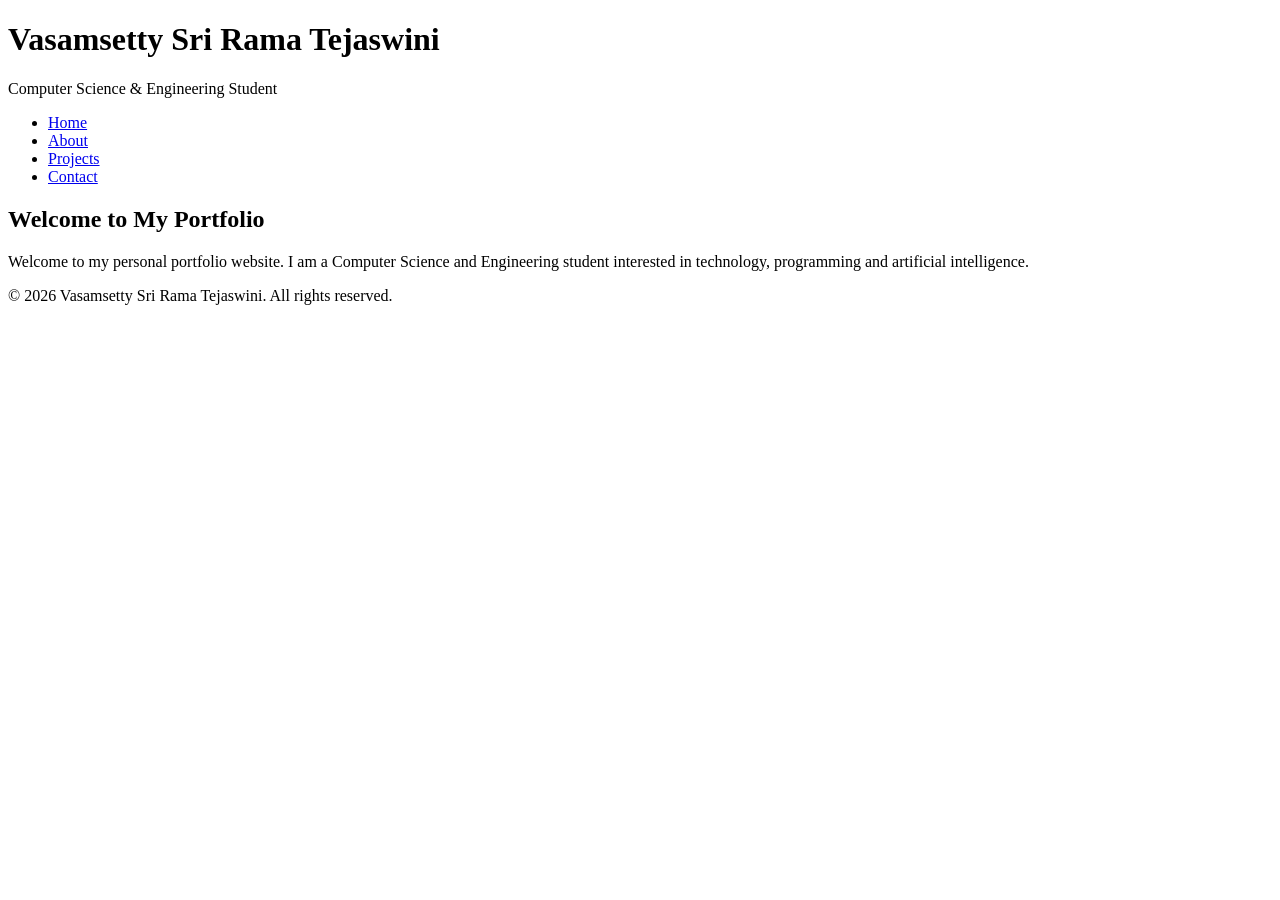
==== index.html @ 848265bd "Add portfolio website" ====
<!DOCTYPE html>
<html lang="en">

<head>
    <meta charset="UTF-8">

    <meta name="viewport" content="width=device-width, initial-scale=1.0">

    <meta name="description"
        content="Personal portfolio of Vasamsetty Sri Rama Tejaswini, a Computer Science and Engineering student specializing in Artificial Intelligence and Machine Learning.">

    <meta name="author" content="Vasamsetty Sri Rama Tejaswini">

    <title>Vasamsetty Sri Rama Tejaswini | Portfolio</title>

    <link rel="stylesheet" href="css/style.css">
</head>

<body>

    <header>
        <h1>Vasamsetty Sri Rama Tejaswini</h1>
        <p>Computer Science &amp; Engineering Student</p>
    </header>

    <nav aria-label="Main navigation">
        <ul>
            <li>
                <a href="index.html" aria-current="page">Home</a>
            </li>

            <li>
                <a href="about.html">About</a>
            </li>

            <li>
                <a href="projects.html">Projects</a>
            </li>

            <li>
                <a href="contact.html">Contact</a>
            </li>
        </ul>
    </nav>

    <main>

        <section aria-labelledby="welcome-heading">

            <h2 id="welcome-heading">Welcome to My Portfolio</h2>

            <p>
                Welcome to my personal portfolio website.
                I am a Computer Science and Engineering student
                interested in technology, programming and
                artificial intelligence.
            </p>

        </section>

    </main>

    <footer>
        <p>&copy; 2026 Vasamsetty Sri Rama Tejaswini. All rights reserved.</p>
    </footer>

</body>

</html>
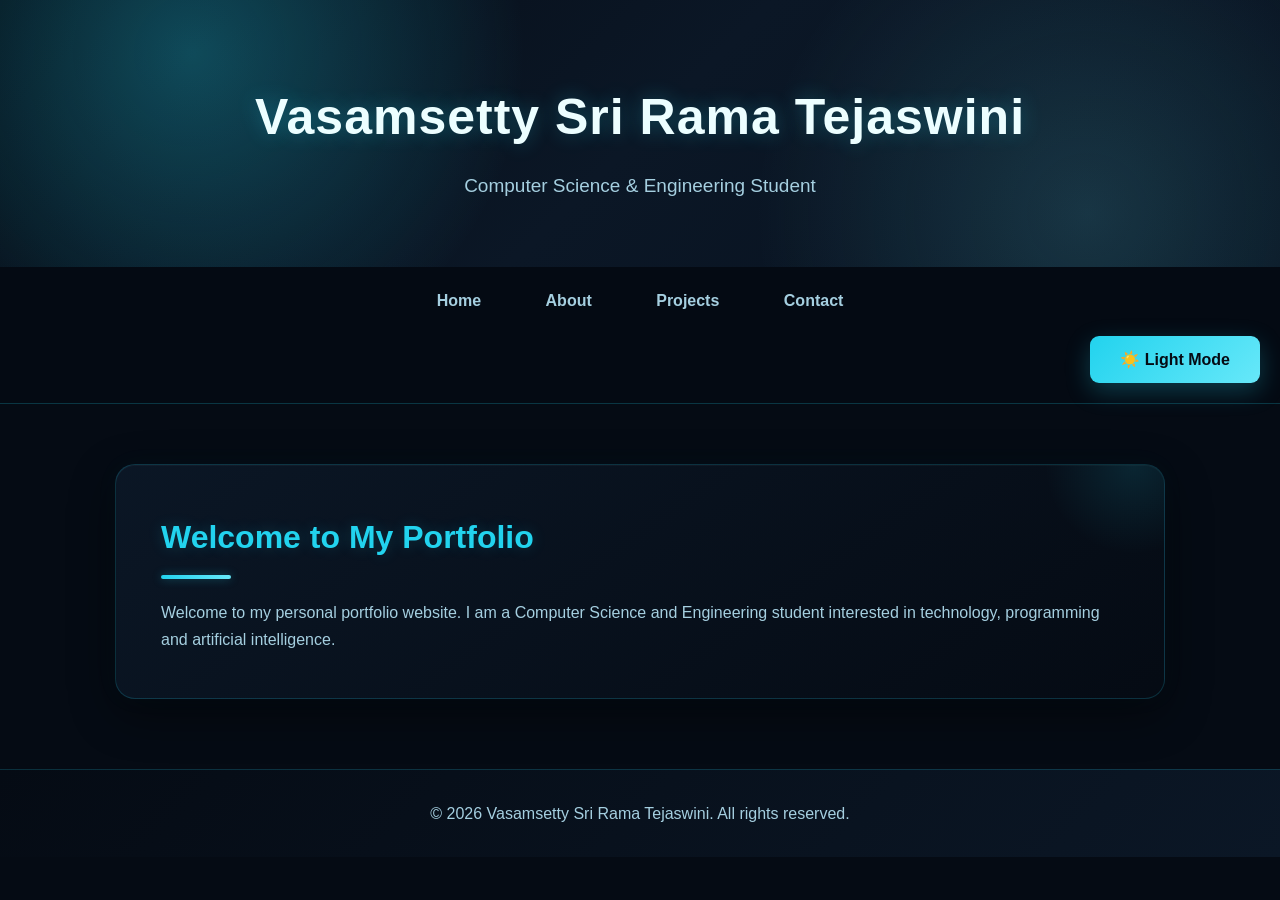
==== commit 64dc30fd: "Update index.html" ====
--- a/index.html
+++ b/index.html
@@ -41,6 +41,10 @@
                 <a href="contact.html">Contact</a>
             </li>
         </ul>
+
+        <button id="theme-toggle" type="button" aria-label="Toggle light and dark theme">
+            ☀️ Light Mode
+        </button>
     </nav>
 
     <main>
@@ -64,6 +68,26 @@
         <p>&copy; 2026 Vasamsetty Sri Rama Tejaswini. All rights reserved.</p>
     </footer>
 
+    <script>
+    document.addEventListener("DOMContentLoaded", function () {
+
+    const button = document.getElementById("theme-toggle");
+
+    button.addEventListener("click", function () {
+
+        document.documentElement.classList.toggle("light-mode");
+
+        if (document.documentElement.classList.contains("light-mode")) {
+            button.textContent = "🌙 Dark Mode";
+        } else {
+            button.textContent = "☀️ Light Mode";
+        }
+
+    });
+
+});
+</script>
+
 </body>
 
-</html>+</html>
--- a/css/style.css
+++ b/css/style.css
@@ -0,0 +1,533 @@
+/* =========================================
+   MODERN DARK CYAN PORTFOLIO
+========================================= */
+
+* {
+    margin: 0;
+    padding: 0;
+    box-sizing: border-box;
+}
+
+html {
+    scroll-behavior: smooth;
+}
+
+body {
+    font-family: "Segoe UI", Arial, sans-serif;
+    background: #050B14;
+    color: #ECFEFF;
+    line-height: 1.7;
+}
+
+
+/* =========================================
+   HEADER
+========================================= */
+
+header {
+    background:
+        radial-gradient(
+            circle at 15% 20%,
+            rgba(34, 211, 238, 0.30),
+            transparent 30%
+        ),
+        radial-gradient(
+            circle at 85% 80%,
+            rgba(103, 232, 249, 0.16),
+            transparent 30%
+        ),
+        linear-gradient(
+            135deg,
+            #050B14,
+            #0B1726,
+            #07111F
+        );
+
+    color: #ECFEFF;
+    text-align: center;
+    padding: 75px 20px 65px;
+    position: relative;
+    overflow: hidden;
+}
+
+header h1 {
+    font-size: 50px;
+    font-weight: 700;
+    letter-spacing: 1px;
+    margin-bottom: 10px;
+    position: relative;
+    z-index: 2;
+
+    text-shadow:
+        0 0 20px rgba(34, 211, 238, 0.30);
+}
+
+header p {
+    font-size: 19px;
+    color: #A5CFE0;
+    position: relative;
+    z-index: 2;
+}
+
+
+/* =========================================
+   NAVIGATION
+========================================= */
+
+nav {
+    background: rgba(5, 11, 20, 0.96);
+    border-bottom: 1px solid rgba(34, 211, 238, 0.22);
+    padding: 20px;
+    text-align: center;
+    position: sticky;
+    top: 0;
+    z-index: 1000;
+    backdrop-filter: blur(12px);
+}
+
+nav ul {
+    list-style: none;
+    padding: 0;
+}
+
+nav ul li {
+    display: inline-block;
+    margin: 0 12px;
+}
+
+nav ul li a {
+    color: #A5CFE0;
+    text-decoration: none;
+    font-size: 16px;
+    font-weight: 600;
+    padding: 10px 18px;
+    border-radius: 8px;
+    transition: all 0.3s ease;
+}
+
+nav ul li a:hover {
+    color: #050B14;
+
+    background:
+        linear-gradient(
+            135deg,
+            #22D3EE,
+            #67E8F9
+        );
+
+    box-shadow:
+        0 5px 25px rgba(34, 211, 238, 0.30);
+
+    transform: translateY(-2px);
+}
+
+
+/* =========================================
+   MAIN AREA
+========================================= */
+
+main {
+    max-width: 1100px;
+    margin: 60px auto;
+    padding: 0 25px;
+}
+
+
+/* =========================================
+   SECTIONS
+========================================= */
+
+section {
+    background:
+        linear-gradient(
+            145deg,
+            rgba(11, 23, 38, 0.98),
+            rgba(5, 11, 20, 0.98)
+        );
+
+    padding: 45px;
+    margin-bottom: 35px;
+    border-radius: 20px;
+
+    border: 1px solid rgba(34, 211, 238, 0.18);
+
+    box-shadow:
+        0 15px 45px rgba(0, 0, 0, 0.45),
+        0 0 25px rgba(34, 211, 238, 0.04),
+        inset 0 1px 0 rgba(255, 255, 255, 0.03);
+
+    position: relative;
+    overflow: hidden;
+}
+
+section::before {
+    content: "";
+    position: absolute;
+    width: 180px;
+    height: 180px;
+
+    background:
+        radial-gradient(
+            circle,
+            rgba(34, 211, 238, 0.12),
+            transparent 70%
+        );
+
+    border-radius: 50%;
+    top: -90px;
+    right: -60px;
+}
+
+section h2 {
+    color: #22D3EE;
+    font-size: 32px;
+    margin-bottom: 20px;
+    position: relative;
+
+    text-shadow:
+        0 0 15px rgba(34, 211, 238, 0.20);
+}
+
+section h2::after {
+    content: "";
+    display: block;
+    width: 70px;
+    height: 4px;
+    margin-top: 10px;
+
+    background:
+        linear-gradient(
+            90deg,
+            #22D3EE,
+            #67E8F9
+        );
+
+    border-radius: 10px;
+
+    box-shadow:
+        0 0 10px rgba(34, 211, 238, 0.35);
+}
+
+section h3 {
+    color: #67E8F9;
+    font-size: 21px;
+    margin-top: 25px;
+    margin-bottom: 10px;
+}
+
+section p {
+    color: #A5CFE0;
+    font-size: 16px;
+}
+
+
+/* =========================================
+   LISTS
+========================================= */
+
+ul {
+    padding-left: 22px;
+}
+
+li {
+    color: #A5CFE0;
+    margin-bottom: 8px;
+}
+
+
+/* =========================================
+   PROJECT CARDS
+========================================= */
+
+.project {
+    background:
+        linear-gradient(
+            135deg,
+            rgba(11, 23, 38, 0.95),
+            rgba(5, 11, 20, 0.95)
+        );
+
+    border: 1px solid rgba(34, 211, 238, 0.16);
+    border-left: 4px solid #22D3EE;
+
+    padding: 28px;
+    margin: 22px 0;
+    border-radius: 14px;
+
+    transition: all 0.3s ease;
+}
+
+.project:hover {
+    transform: translateY(-7px);
+
+    border-color: #67E8F9;
+
+    box-shadow:
+        0 15px 35px rgba(0, 0, 0, 0.45),
+        0 0 30px rgba(34, 211, 238, 0.18);
+}
+
+.project h3 {
+    margin-top: 0;
+    color: #22D3EE;
+}
+
+
+/* =========================================
+   CONTACT INFORMATION
+========================================= */
+
+.contact-info {
+    background:
+        linear-gradient(
+            135deg,
+            rgba(11, 23, 38, 0.90),
+            rgba(5, 11, 20, 0.95)
+        );
+
+    padding: 28px;
+    margin: 25px 0;
+
+    border-radius: 15px;
+
+    border: 1px solid rgba(34, 211, 238, 0.18);
+
+    box-shadow:
+        0 10px 30px rgba(0, 0, 0, 0.30);
+}
+
+.contact-info h3 {
+    margin-top: 0;
+    color: #22D3EE;
+    font-size: 22px;
+}
+
+.contact-info p {
+    margin: 8px 0;
+    color: #A5CFE0;
+}
+
+
+/* =========================================
+   LINKS
+========================================= */
+
+a {
+    color: #22D3EE;
+    transition: all 0.3s ease;
+}
+
+a:hover {
+    color: #67E8F9;
+}
+
+
+/* =========================================
+   CONTACT FORM
+========================================= */
+
+form {
+    background:
+        linear-gradient(
+            145deg,
+            rgba(11, 23, 38, 0.98),
+            rgba(5, 11, 20, 0.98)
+        );
+
+    padding: 35px;
+
+    border: 1px solid rgba(34, 211, 238, 0.18);
+
+    border-radius: 15px;
+
+    margin-top: 25px;
+
+    box-shadow:
+        0 10px 35px rgba(0, 0, 0, 0.30);
+}
+
+fieldset {
+    border: none;
+}
+
+legend {
+    color: #22D3EE;
+    font-size: 23px;
+    font-weight: 700;
+    margin-bottom: 20px;
+}
+
+label {
+    display: block;
+
+    color: #ECFEFF;
+
+    font-weight: 600;
+
+    margin-top: 18px;
+    margin-bottom: 7px;
+}
+
+input,
+textarea {
+    width: 100%;
+
+    padding: 14px 16px;
+
+    border: 1px solid rgba(165, 207, 224, 0.25);
+
+    border-radius: 9px;
+
+    background: rgba(5, 11, 20, 0.80);
+
+    color: #ECFEFF;
+
+    font-size: 16px;
+
+    font-family: inherit;
+
+    transition: all 0.3s ease;
+}
+
+input::placeholder,
+textarea::placeholder {
+    color: #527080;
+}
+
+input:focus,
+textarea:focus {
+    outline: none;
+
+    border-color: #67E8F9;
+
+    background: rgba(11, 23, 38, 0.95);
+
+    box-shadow:
+        0 0 0 3px rgba(103, 232, 249, 0.10),
+        0 0 25px rgba(34, 211, 238, 0.15);
+}
+
+textarea {
+    min-height: 160px;
+    resize: vertical;
+}
+
+
+/* =========================================
+   SEND MESSAGE BUTTON
+========================================= */
+
+button {
+    display: block;
+
+    margin-left: auto;
+    margin-top: 22px;
+
+    padding: 14px 30px;
+
+    background:
+        linear-gradient(
+            135deg,
+            #22D3EE,
+            #67E8F9
+        );
+
+    color: #050B14;
+
+    border: none;
+
+    border-radius: 9px;
+
+    font-size: 16px;
+
+    font-weight: 700;
+
+    cursor: pointer;
+
+    box-shadow:
+        0 8px 25px rgba(34, 211, 238, 0.25);
+
+    transition: all 0.3s ease;
+}
+
+button:hover {
+    transform: translateY(-3px);
+
+    box-shadow:
+        0 12px 35px rgba(34, 211, 238, 0.40);
+}
+
+
+/* =========================================
+   FOOTER
+========================================= */
+
+footer {
+    background:
+        linear-gradient(
+            135deg,
+            #050B14,
+            #0B1726
+        );
+
+    color: #A5CFE0;
+
+    text-align: center;
+
+    padding: 30px 20px;
+
+    margin-top: 70px;
+
+    border-top:
+        1px solid rgba(34, 211, 238, 0.18);
+}
+
+footer p {
+    margin: 0;
+}
+
+
+/* =========================================
+   MOBILE
+========================================= */
+
+@media (max-width: 700px) {
+
+    header {
+        padding: 55px 20px;
+    }
+
+    header h1 {
+        font-size: 36px;
+    }
+
+    header p {
+        font-size: 16px;
+    }
+
+    nav ul li {
+        margin: 4px 2px;
+    }
+
+    nav ul li a {
+        padding: 8px 10px;
+        font-size: 14px;
+    }
+
+    main {
+        margin: 35px auto;
+        padding: 0 15px;
+    }
+
+    section {
+        padding: 28px 22px;
+    }
+
+    section h2 {
+        font-size: 27px;
+    }
+
+    form {
+        padding: 25px 20px;
+    }
+}
